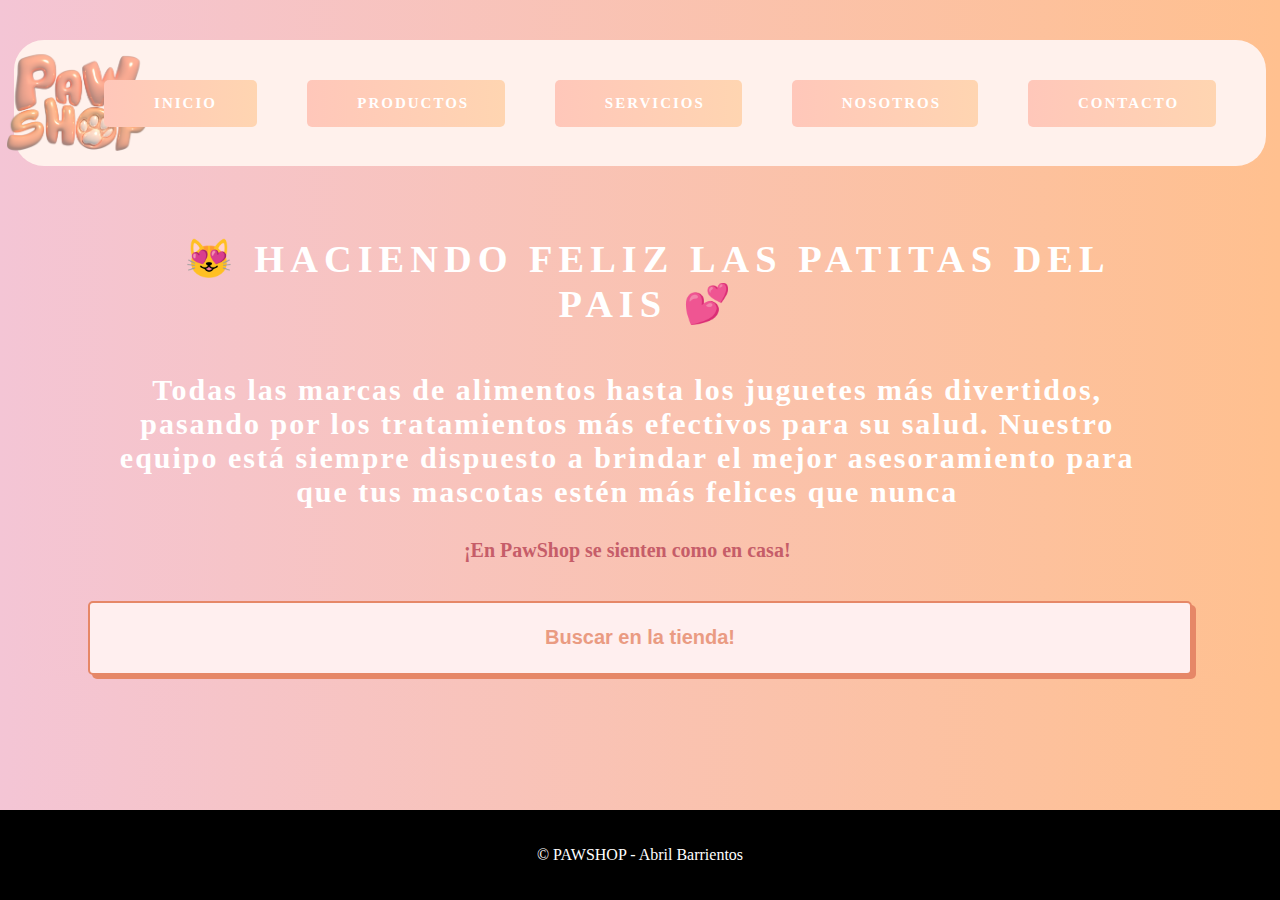
==== index.html @ 12db74f9 "primer commit" ====
<!DOCTYPE html>
<html lang="en">
<head>
    <meta charset="UTF-8">
    <meta name="viewport" content="width=device-width, initial-scale=1.0">
    <link rel="stylesheet" href="./css/styles.css">
    <link rel="icon" href="./images/only-paw.png">
    <title>PawShop</title>
</head>



<body>
    <header>
        <img src="./images/pawshop3d.png">
        <nav>
            <ul>
                <!-- li*5 -->
                <li>
                    <a href="./../index.html">INICIO</a>
                </li>
                <li>
                    <a href="./pages/productos.html">PRODUCTOS</a>
                </li>
                <li>
                    <a href="./pages/servicios.html">SERVICIOS</a>
                </li>
                <li>
                    <a href="./pages/nosotros.html">NOSOTROS</a>
                </li>
                <li>
                    <a href="./pages/contacto.html">CONTACTO</a>
                </li>
            </ul>
        </nav>
    </header>
    <main>
        <section class="center-container">
            <h1>	&#128571; HACIENDO FELIZ LAS PATITAS DEL PAIS &#128149</h1>
            <h2>Todas las marcas de alimentos hasta los juguetes más divertidos, pasando por los tratamientos más efectivos para su salud. 
                Nuestro equipo está siempre dispuesto a brindar el mejor asesoramiento para que tus mascotas estén más felices que nunca</h2> 
            <h3>¡En PawShop se sienten como en casa!</h3>
        </section>
        <input type="text" placeholder="Buscar en la tienda!" name="text" class="input">   
    </main>
    
    <footer>
        <div class="footer-content">
            <div class="copyright">
            <p>&copy; PAWSHOP - Abril Barrientos</p>
            </div>
        </div>
    </footer>
</body>
</html>
---- css/styles.css ----
body {
    background: linear-gradient(to right, #f4c5d5, #ffc08f);
    display: flex;
    align-items: center;
    justify-content: center;
    flex-direction: column;
    height: 100%;
    margin-top: 40px;
    margin-bottom: 0;
    margin-left: 0.1%;
    margin-right: 0.1%;
}

@font-face {
    font-family: 'underrated';
    src: url('fonts/underrated.ttf') format('truetype');
}

header {
    position: relative;
    height: 14vh;
    width: 98%;
    overflow: visible;
    background-color: #fff1ec;
    margin-bottom: 30px;
    margin-top: 0; 
    border-radius: 30px;
    
}

header img {
    position: absolute;
    top: 22%;
    right: 91%; 
    width: 100px;
    height: auto;
    transform: scale(140%);
}

nav a {
    text-decoration: none;
    color: #fff; /* Puedes ajustar el color del texto según tus preferencias */
    margin: 0 20px;
    margin-top: 30%; 
    
}

ul {
    list-style: none;
    display: flex;
    justify-content: flex-end;
    align-items: center;
    margin: 39.5px 50px; /* Puedes ajustar la altura según tus necesidades */
    margin-right: 0%;
}

a{
    color: #ffff;
    font-family: 'underrated';
}

li{
    text-decoration: none;
    cursor: pointer;
    outline: none;
    border: none;
    background: transparent;
    padding: 1em 2em;
    border: none;
    border-radius: 5px;
    font-weight: bold;
    letter-spacing: 2px;
    text-transform: uppercase;
    color: #fff;
    transition: all 500ms;
    font-size: 15px;
    margin-right: 50px;
    position: relative;
    overflow: hidden;
    background: linear-gradient(to right, #ffc7ba, #ffd5b1);
}

section.center-container {
    text-align: center;
    margin-top: 20px;
    width: 80%;
}

.center-container {
    text-align: center;
    margin-left: 9%;
    position: relative;
}

.center-container h1 {
    position: relative;
    width: 100%;
    height: 100%;
    margin-top: 20px;
    font-family: 'underrated';
    font-size: 240%;
    letter-spacing: 6px;
    color: #ffffff;
    border-radius: 20px;
    padding: 2%;
}

.center-container h2{
    font-family: underrated;
    color: #ffffff;
    font-size: 30px;
    margin-bottom: 3%;
    letter-spacing: 2px;
}

.center-container h3{
    font-family: underrated;
    font-size: 20px;
    color: rgb(198, 93, 105);
}

.input {
    
    --input-focus: #E68767;
    --font-color: #E68767;
    --font-color-sub: #E68767;
    --bg-color: #ffefef;
    --main-color: #E68767;
    width: 700px;
    height: 30px;
    border-radius: 5px;
    border: 2px solid var(--main-color);
    background-color: var(--bg-color);
    box-shadow: 4px 4px var(--main-color);
    font-size: 20px;
    font-weight: 600;
    color: var(--font-color);
    padding: 20px 200px;
    outline: none;
    overflow: visible;
    margin: 0 auto;
    margin-top: 3%;
    display: block; 
}

.input::placeholder {
    color: var(--font-color-sub);
    opacity: 0.8;
    text-align: center;
}

footer {
    position: absolute;
    bottom: 0;
    width: 100%;
    background-color: #000000;
    color: white;
    padding: 20px 0;
}
.footer-content {
    text-align: center;
}
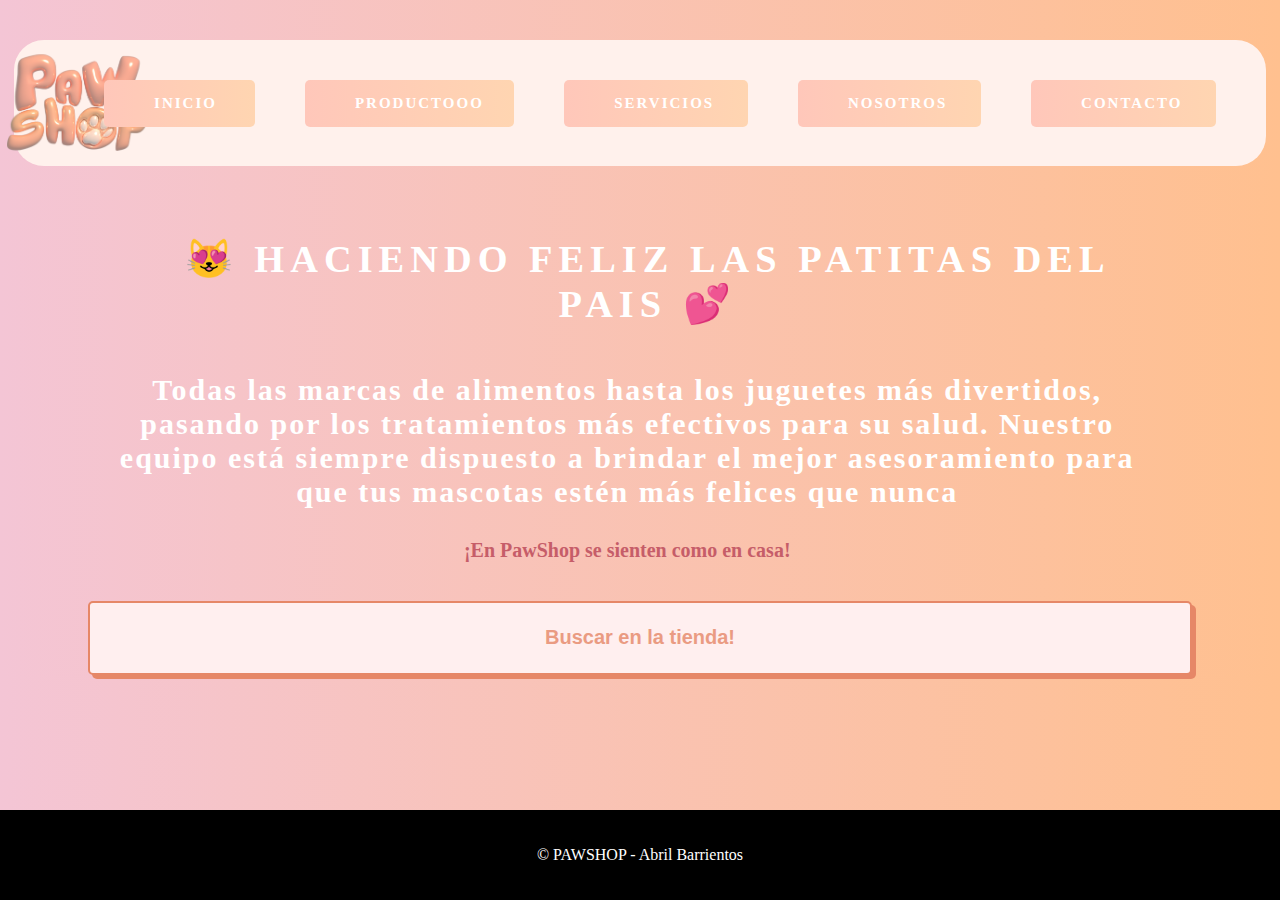
==== commit b4764809: "modificacion navbar" ====
--- a/index.html
+++ b/index.html
@@ -20,7 +20,7 @@
                     <a href="./../index.html">INICIO</a>
                 </li>
                 <li>
-                    <a href="./pages/productos.html">PRODUCTOS</a>
+                    <a href="./pages/productos.html">PRODUCTOOO</a>
                 </li>
                 <li>
                     <a href="./pages/servicios.html">SERVICIOS</a>
